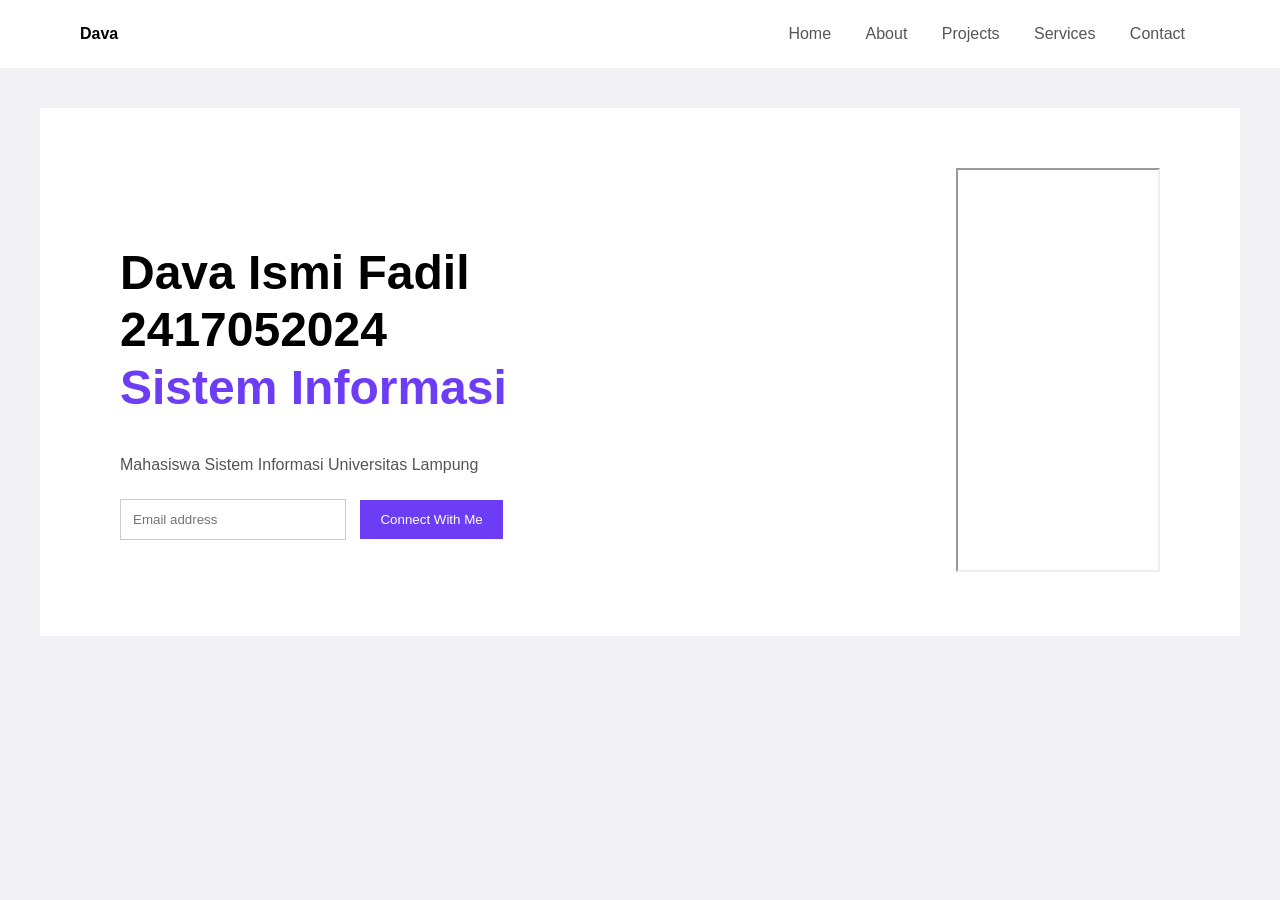
==== index.html @ 651ab9a5 "Add files via upload" ====
<!DOCTYPE html>
<html>
<head>
  <title>Dava Ismi Fadil</title>
  <link rel="stylesheet" href="style.css">
</head>
<body>

<nav>
  <div class="logo">Dava</div>
  <div class="menu">
    <a href="index.html">Home</a>
    <a href="about.html">About</a>
    <a href="projects.html">Projects</a>
    <a href="skills.html">Services</a>
    <a href="contact.html">Contact</a>
  </div>
</nav>

<section class="hero">
  <div class="hero-text">
    <h1>
      Dava Ismi Fadil <br>
      2417052024 <br>
      <span>Sistem Informasi</span>
    </h1>

    <p>Mahasiswa Sistem Informasi Universitas Lampung</p>

    <div class="form-box">
      <input type="text" placeholder="Email address">
      <button>Connect With Me</button>
    </div>
  </div>

  <div class="hero-img">
    <iframe src="https://drive.google.com/file/d/1bEZS-38s1ThFdrhYpoodpYp61u9A-JZE/preview" width="200" height="400"></iframe>
  </div>
</section>

</body>
</html>
---- style.css ----
body {
  font-family: Arial;
  margin: 0;
  background-color: #f2f2f7;
}

nav {
  display: flex;
  justify-content: space-between;
  align-items: center;
  padding: 25px 80px;
  background: white;
}

.logo {
  font-weight: bold;
}

.menu a {
  margin: 0 15px;
  text-decoration: none;
  color: #555;
}

.menu a:hover {
  color: #6c3df4;
}

.hero {
  display: flex;
  justify-content: space-between;
  align-items: center;
  padding: 60px 80px;
  background: white;
  margin: 40px;
}

.hero-text {
  width: 50%;
}

.hero-text h1 {
  font-size: 48px;
  line-height: 1.2;
}

.hero-text span {
  color: #6c3df4;
}

.hero-text p {
  color: #555;
  margin-top: 20px;
}

.form-box {
  margin-top: 25px;
}

.form-box input {
  padding: 12px;
  width: 200px;
  border: 1px solid #ccc;
}

.form-box button {
  padding: 12px 20px;
  background: #6c3df4;
  color: white;
  border: none;
  margin-left: 10px;
}

.hero-img img {
  width: 350px;
}

.section {
  background: white;
  margin: 40px;
  padding: 40px;
  text-align: center;
}

.card {
  display: inline-block;
  border: 1px solid #ddd;
  padding: 20px;
  margin: 10px;
  width: 200px;
}

.card:hover {
  background: #eee;
}
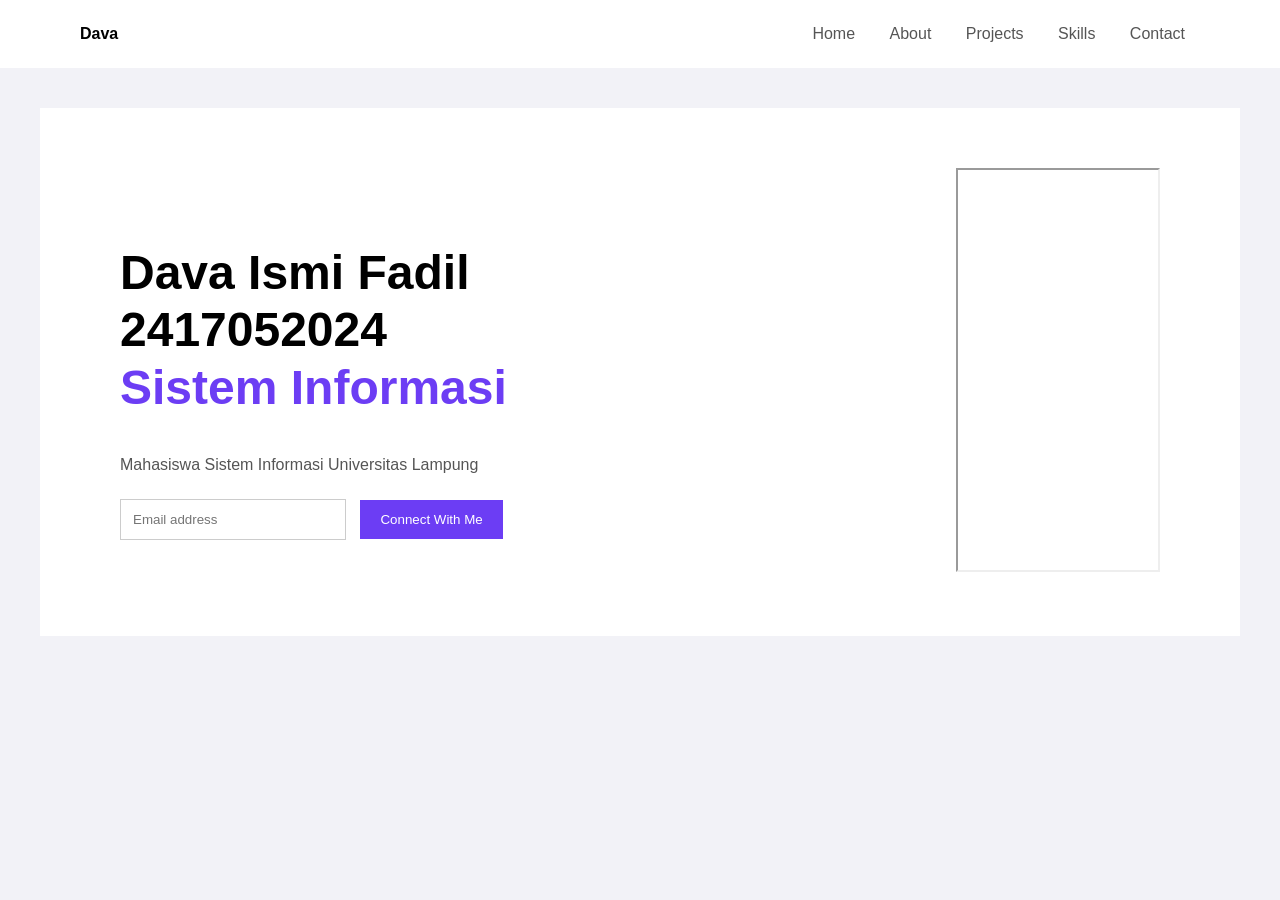
==== commit acd0e1a3: "Update index.html" ====
--- a/index.html
+++ b/index.html
@@ -12,7 +12,7 @@
     <a href="index.html">Home</a>
     <a href="about.html">About</a>
     <a href="projects.html">Projects</a>
-    <a href="skills.html">Services</a>
+    <a href="skills.html">Skills</a>
     <a href="contact.html">Contact</a>
   </div>
 </nav>
@@ -39,4 +39,4 @@
 </section>
 
 </body>
-</html>+</html>
